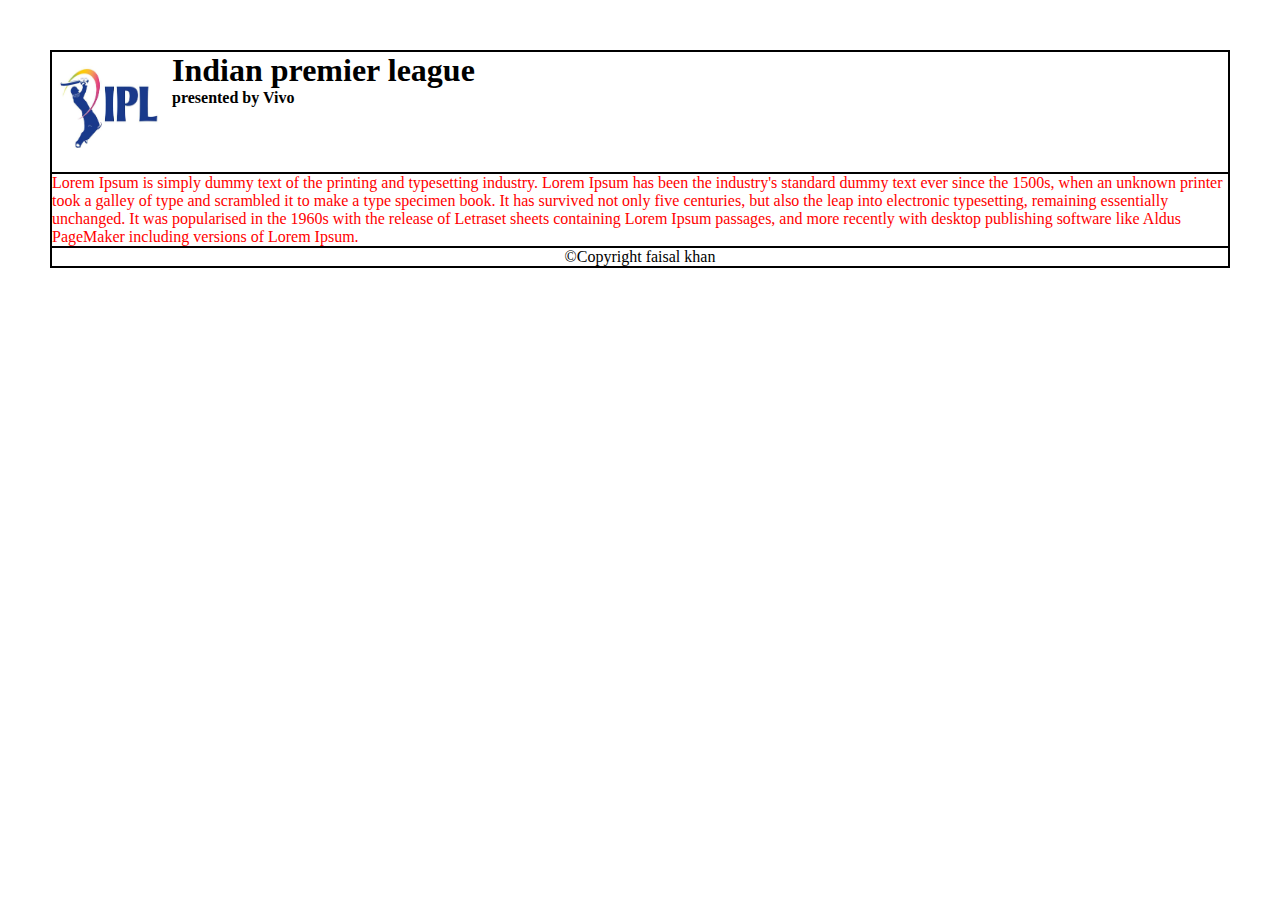
==== Pages/teams.html @ ecf3ae5e "initial push" ====
<!DOCTYPE html>
<html lang="en">
<head>
    <meta charset="UTF-8">
    <meta http-equiv="X-UA-Compatible" content="IE=edge">
    <meta name="viewport" content="width=device-width, initial-scale=1.0">
    <link rel="Stylesheet" href="../css/main.css">
    <link rel="Shortcut icon" href="../Images/ipl_logo.png">
    <title>Ipl Indian premier league</title>
</head>
<body>
    <header>
        <img src="../Images/logo.jpg" height="120px" width="120px">
        <h1>Indian premier league</h1>
        <h4>presented by Vivo</h4>
    </header>

    <main>
        <p>Lorem Ipsum is simply dummy text of the printing and typesetting industry. Lorem Ipsum has been the industry's standard dummy text ever since the 1500s, when an unknown printer took a galley of type and scrambled it to make a type specimen book. It has survived not only five centuries, but also the leap into electronic typesetting, remaining essentially unchanged. It was popularised in the 1960s with the release of Letraset sheets containing Lorem Ipsum passages, and more recently with desktop publishing software like Aldus PageMaker including versions of Lorem Ipsum.</p>
    </main>

    <footer>
        <p>&copy;Copyright faisal khan</p>
    </footer>
</body>
</html>
---- css/main.css ----
*{
    padding: 0;
    margin: 0;
}

header img
{
    float: left;
}

footer
{
    text-align: center;
}

body
{
    border: 2px solid black;
    margin: 50px;
}

main
{
    border-top: 2px solid black;
    border-bottom: 2px solid black;
    clear: both;
    color: red;
}
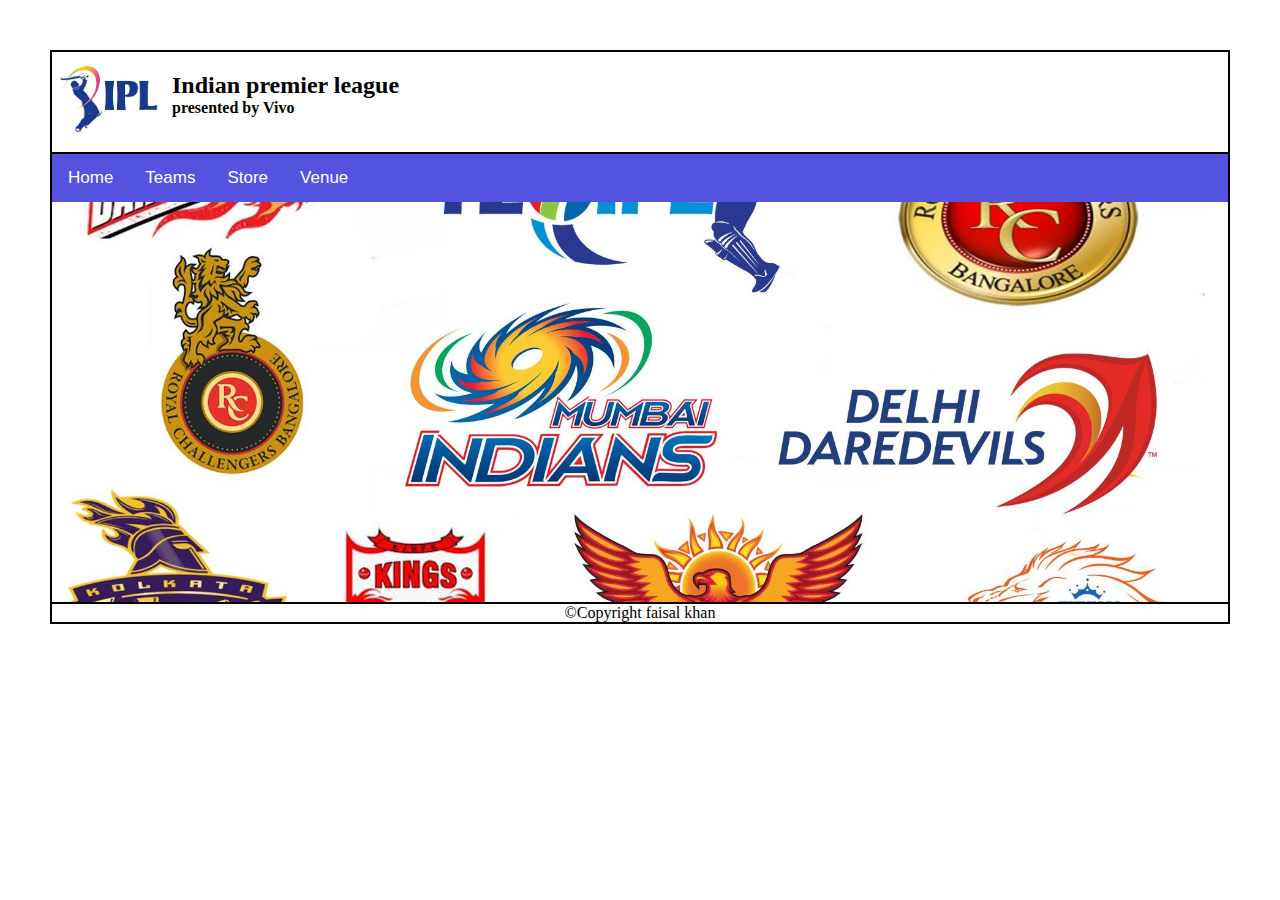
==== commit 461d0529: "navigationbar created" ====
--- a/Pages/teams.html
+++ b/Pages/teams.html
@@ -5,18 +5,28 @@
     <meta http-equiv="X-UA-Compatible" content="IE=edge">
     <meta name="viewport" content="width=device-width, initial-scale=1.0">
     <link rel="Stylesheet" href="../css/main.css">
+    <link rel="Stylesheet" href="../css/teams.css">
     <link rel="Shortcut icon" href="../Images/ipl_logo.png">
     <title>Ipl Indian premier league</title>
 </head>
 <body>
     <header>
-        <img src="../Images/logo.jpg" height="120px" width="120px">
-        <h1>Indian premier league</h1>
+        <a href="file:///C:/Html/IPL/index.html"><img src="../Images/logo.jpg" height="100px" width="120px"></a>
+        <h2>Indian premier league</h2>
         <h4>presented by Vivo</h4>
     </header>
 
     <main>
-        <p>Lorem Ipsum is simply dummy text of the printing and typesetting industry. Lorem Ipsum has been the industry's standard dummy text ever since the 1500s, when an unknown printer took a galley of type and scrambled it to make a type specimen book. It has survived not only five centuries, but also the leap into electronic typesetting, remaining essentially unchanged. It was popularised in the 1960s with the release of Letraset sheets containing Lorem Ipsum passages, and more recently with desktop publishing software like Aldus PageMaker including versions of Lorem Ipsum.</p>
+        <div class="navigation">
+            <a href="file:///C:/Html/IPL/index.html">Home</a>
+            <a href="file:///C:/Html/IPL/Pages/teams.html">Teams</a>
+            <a href="file:///C:/Html/IPL/Pages/Store.html">Store</a>
+            <a href="home">Venue</a>
+        </div>
+
+        <div class="teamslogo">
+
+        </div>
     </main>
 
     <footer>
--- a/css/main.css
+++ b/css/main.css
@@ -6,6 +6,18 @@
 header img
 {
     float: left;
+}
+
+header h2
+{
+    font-family: Cambria, Cochin, Georgia, Times, 'Times New Roman', serif;
+    padding-top: 20px;
+}
+
+header h4
+{
+    font-style: normal;
+    color: black;
 }
 
 footer
@@ -19,12 +31,45 @@
     margin: 50px;
 }
 
+
+/****************************MAIN********************/
+
 main
 {
     border-top: 2px solid black;
     border-bottom: 2px solid black;
     clear: both;
-    color: red;
+    color: green;
 }
 
+.navigation
+{
+    overflow: hidden;
+    background-color: rgb(83, 83, 223);
+    font-family: Arial, Helvetica, sans-serif;
+}
 
+.navigation a
+{
+    float: left;
+    color: white;
+    padding: 14px 16px;
+    text-decoration: none;
+    font-size: 17px;
+}
+
+.navigation a:hover
+{
+    background-color: rgb(57, 21, 187);
+    color: rgb(241, 28, 28);
+}
+
+.mainlogo
+{
+    background-image: url(../Images/main_page_logo.png);
+    min-height: 400px;
+    background-position: center;
+    background-repeat: no-repeat;
+    background-size: cover;
+    position: relative;
+}
--- a/css/teams.css
+++ b/css/teams.css
@@ -0,0 +1,8 @@
+.teamslogo
+{
+    background-image: url(../Images/teams_image.jpg);
+    min-height: 400px;
+    background-repeat: no-repeat;
+    background-position: center;
+    background-size: cover;
+}